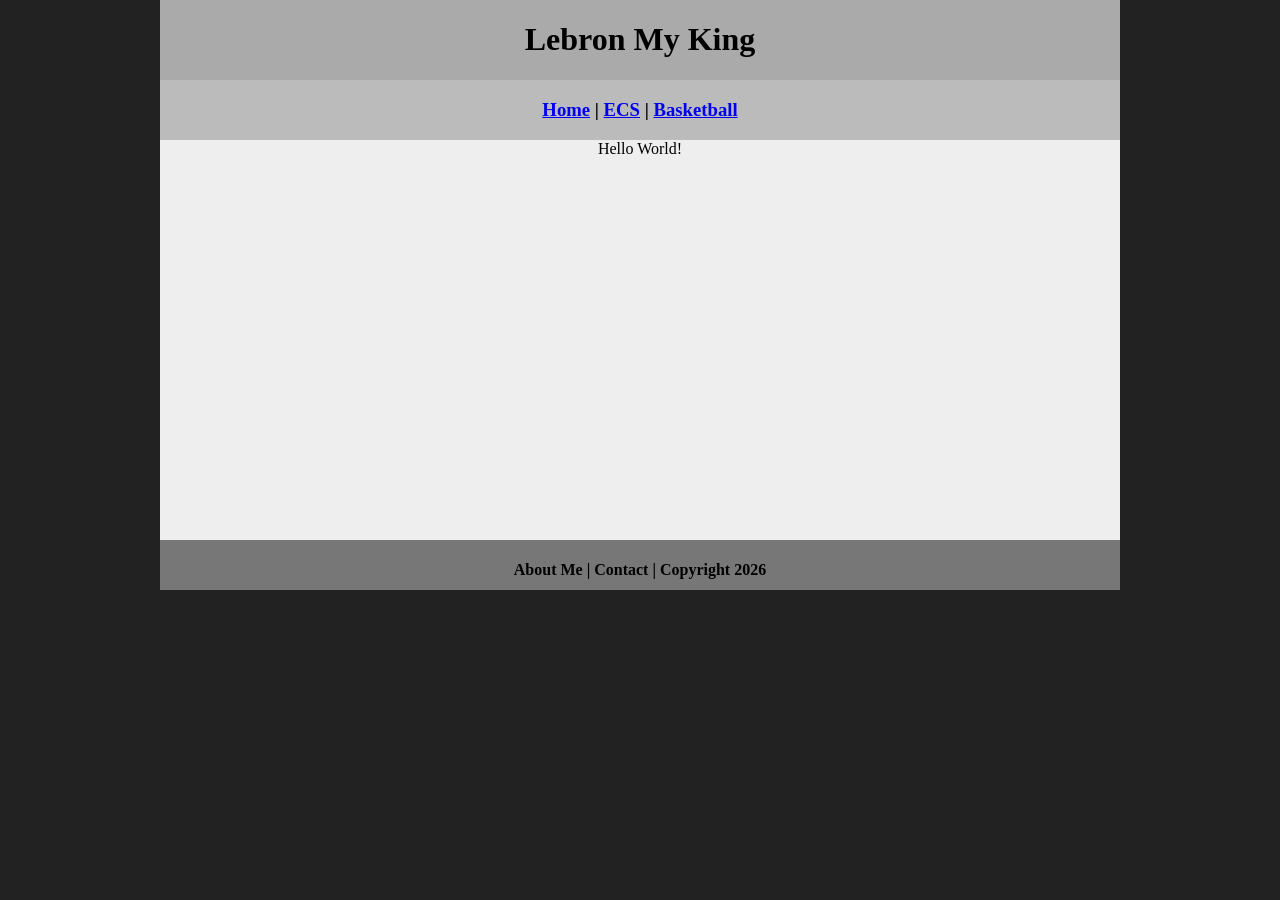
==== basketball/index.html @ efedba7e "Rename index.hdml to index.html" ====
<!DOCTYPE html>
<html class="homePage">
<head>
	<!-- This is a comment! Text here will be ignored by the browser. -->
	<meta charset="UTF-8">
	<title>Lebron My King</title>
	<link href="../myCSS.css" rel="stylesheet" type="text/css">
</head>
<body>
<div class="container">
  <div class="header">
  	<h1>Lebron My King</h1>
  </div>
  <div class="nav">
    <h3> <a href="../index.html">Home</a> | <a href="../ecs/index.html">ECS</a> | <a href="index.html">Basketball</a> </h3>
  </div>
  <div class="content">Hello World!</div>
  <div class="footer">
    <h4>About Me | Contact | Copyright 2026</h4>
  </div>
</div>
</body>
</html>
---- myCSS.css ----
@charset "UTF-8";
/* This is a comment! Text here will be ignored by the browser. */
body {
	margin: 0 auto;
}
.homePage {
	background: #222222;
}
.container {
	width: 960px;
	margin: 0 auto;
}
.header {
	background: #AAAAAA;
	text-align: center;
	margin: 0px;
	padding: 5;
	float: left;
	width: 100%;
	height: 80px;
	
}
.nav {
	background: #BBBBBB;
	margin: 0px;
	padding: 5;
	float: left;
	width: 100%;
	height: 60px;
	text-align: center;
}
.content {
	background: #EEEEEE;
	margin: 0px;
	float: left;
	width: 100%;
	height: 400px;
	text-align: center;
}
.footer {
	background: #777777;
	margin: 0px;
	float: left;
	width: 100%;
	height: 50px;
	text-align: center;
}
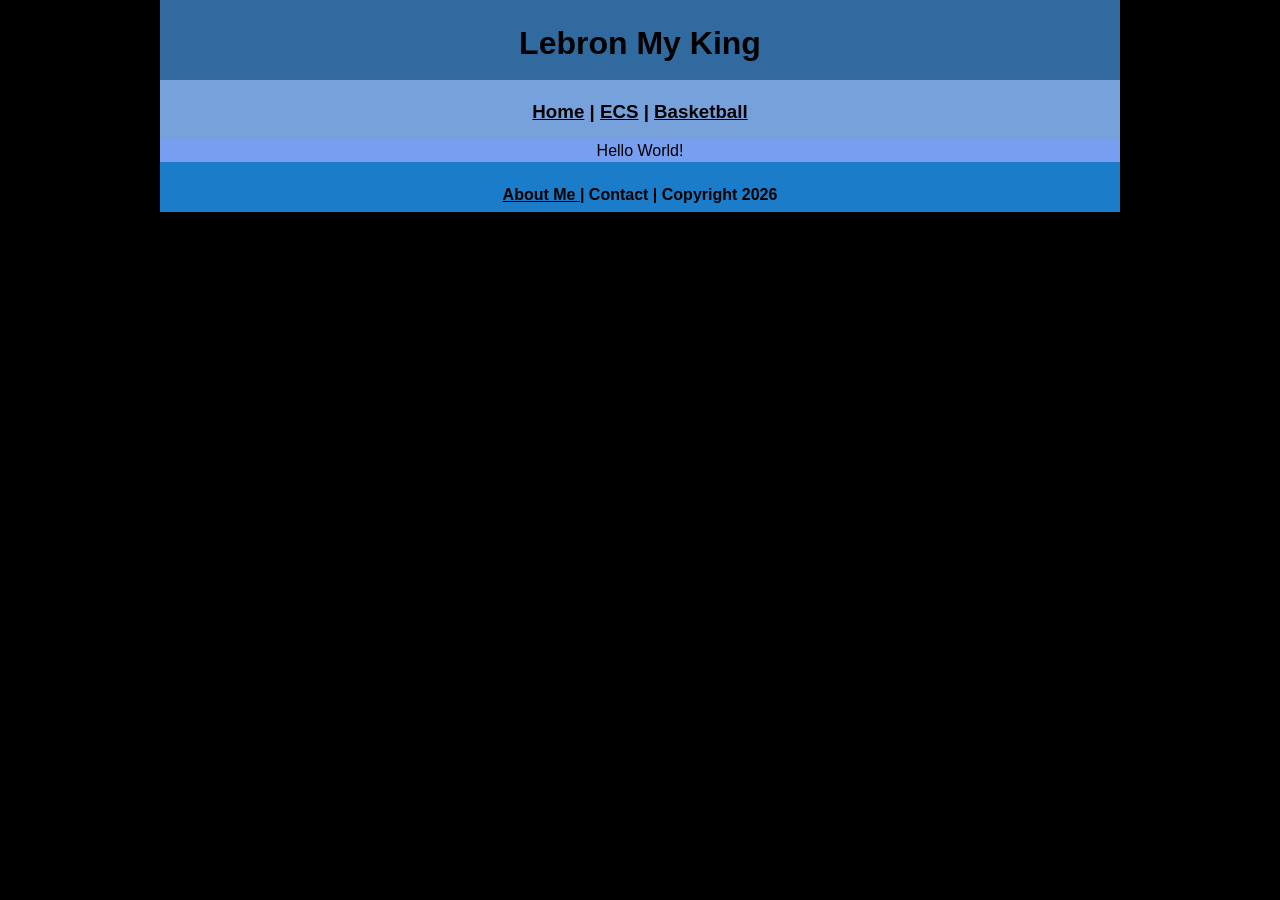
==== commit 053a6cf1: "Update index.html" ====
--- a/basketball/index.html
+++ b/basketball/index.html
@@ -16,7 +16,7 @@
   </div>
   <div class="content">Hello World!</div>
   <div class="footer">
-    <h4>About Me | Contact | Copyright 2026</h4>
+    <h4><a href = "aboutme.html" >About Me </a> | Contact | Copyright 2026</h4>
   </div>
 </div>
 </body>
--- a/myCSS.css
+++ b/myCSS.css
@@ -2,26 +2,26 @@
 /* This is a comment! Text here will be ignored by the browser. */
 body {
 	margin: 0 auto;
+	font: 100%/1.4 Verdana, Arial, Helvetica, sans-serif;
 }
 .homePage {
-	background: #222222;
+	background: #000000;
 }
 .container {
 	width: 960px;
 	margin: 0 auto;
 }
 .header {
-	background: #AAAAAA;
+	background: #306A9E;
 	text-align: center;
 	margin: 0px;
 	padding: 5;
 	float: left;
 	width: 100%;
 	height: 80px;
-	
 }
 .nav {
-	background: #BBBBBB;
+	background: #76A1DA;
 	margin: 0px;
 	padding: 5;
 	float: left;
@@ -30,18 +30,26 @@
 	text-align: center;
 }
 .content {
-	background: #EEEEEE;
+	background: #789EEF;
 	margin: 0px;
 	float: left;
 	width: 100%;
-	height: 400px;
 	text-align: center;
 }
 .footer {
-	background: #777777;
+	background: #1B7CC9;
 	margin: 0px;
 	float: left;
 	width: 100%;
 	height: 50px;
 	text-align: center;
-}+}
+a:link {
+     color: #000000;
+}
+a:visited {
+     color: #000;
+}
+a:hover, a:active, a:focus { 
+     text-decoration: underline;
+}
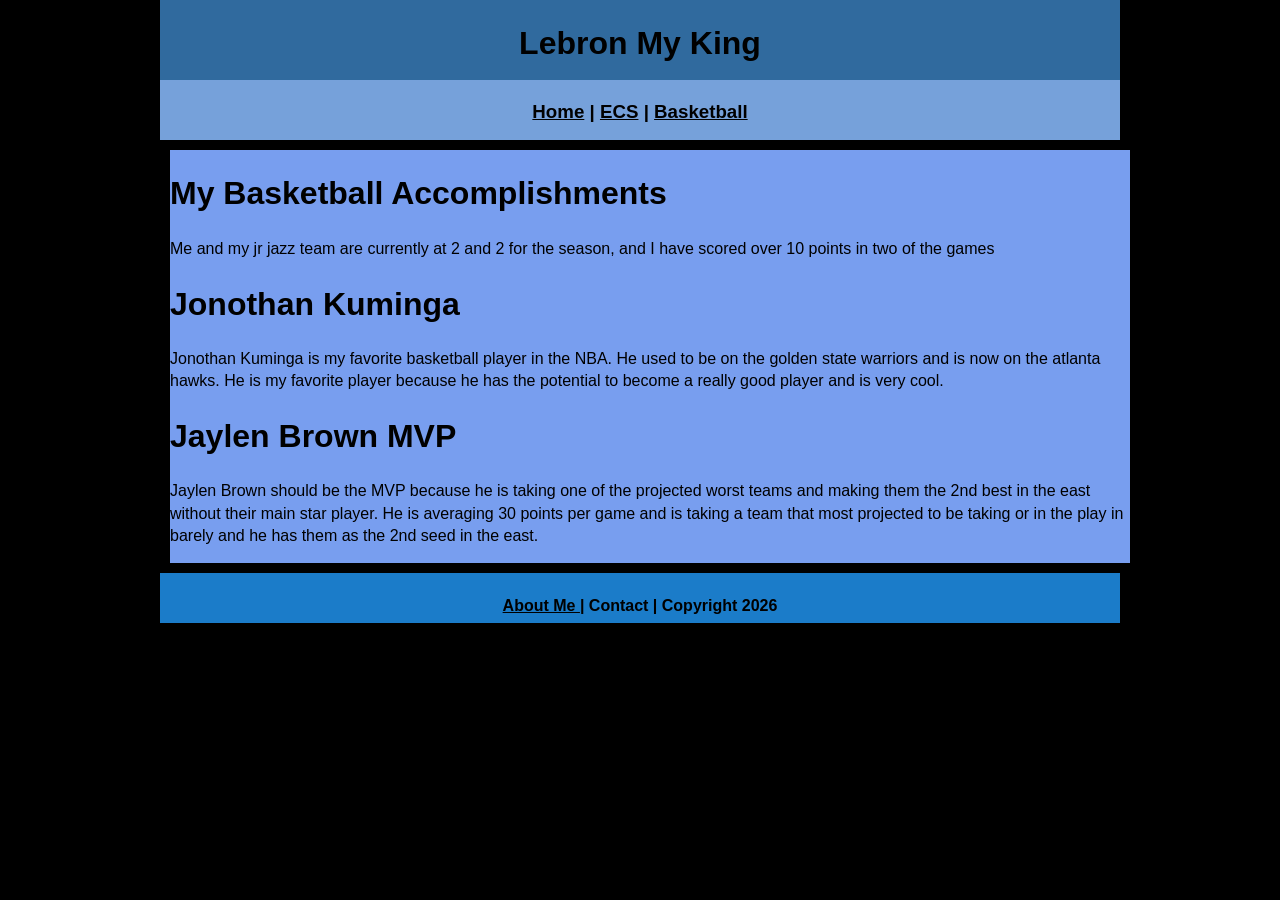
==== commit 26d8772c: "Update index.html" ====
--- a/basketball/index.html
+++ b/basketball/index.html
@@ -14,9 +14,18 @@
   <div class="nav">
     <h3> <a href="../index.html">Home</a> | <a href="../ecs/index.html">ECS</a> | <a href="index.html">Basketball</a> </h3>
   </div>
-  <div class="content">Hello World!</div>
+  <div class="content">
+  <h1>My Basketball Accomplishments</h1>
+  <p> Me and my jr jazz team are currently at 2 and 2 for the season, and I have scored over 10 points in two of the games</p>
+  <h1> Jonothan Kuminga</h1>
+  <p>Jonothan Kuminga is my favorite basketball player in the NBA. He used to be on the golden state warriors and is now on the atlanta hawks.
+  He is my favorite player because he has the potential to become a really good player and is very cool.</p>
+  <h1>Jaylen Brown MVP</h1>
+  <p> Jaylen Brown should be the MVP because he is taking one of the projected worst teams and making them the 2nd best in the east without their main star player.
+	  He is averaging 30 points per game and is taking a team that most projected to be taking or in the play in barely and he has them as the 2nd seed in the east.</p>
+  </div>
   <div class="footer">
-    <h4><a href = "aboutme.html" >About Me </a> | Contact | Copyright 2026</h4>
+    <h4><a href = "../aboutme.html">About Me </a> | Contact | Copyright 2026</h4>
   </div>
 </div>
 </body>
--- a/myCSS.css
+++ b/myCSS.css
@@ -31,10 +31,11 @@
 }
 .content {
 	background: #789EEF;
-	margin: 0px;
+	margin: 10px;
+	padding: 5;
 	float: left;
 	width: 100%;
-	text-align: center;
+	text-align: left;
 }
 .footer {
 	background: #1B7CC9;
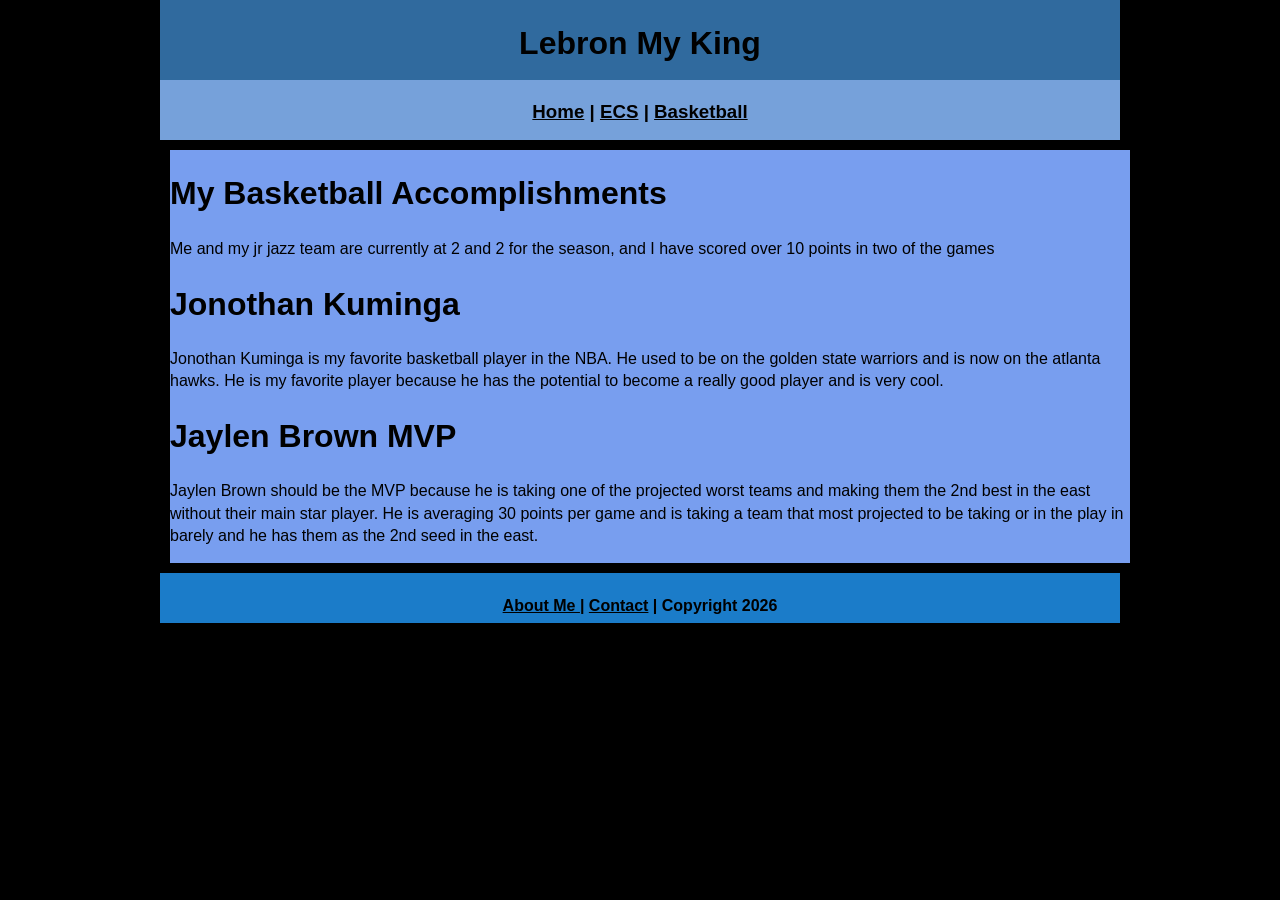
==== commit 75d9c0a2: "Update index.html" ====
--- a/basketball/index.html
+++ b/basketball/index.html
@@ -25,7 +25,7 @@
 	  He is averaging 30 points per game and is taking a team that most projected to be taking or in the play in barely and he has them as the 2nd seed in the east.</p>
   </div>
   <div class="footer">
-    <h4><a href = "../aboutme.html">About Me </a> | Contact | Copyright 2026</h4>
+    <h4><a href = "../aboutme.html">About Me </a> | <a href="mailto:9730480@graniteschools.org">Contact</a> | Copyright 2026</h4>
   </div>
 </div>
 </body>
